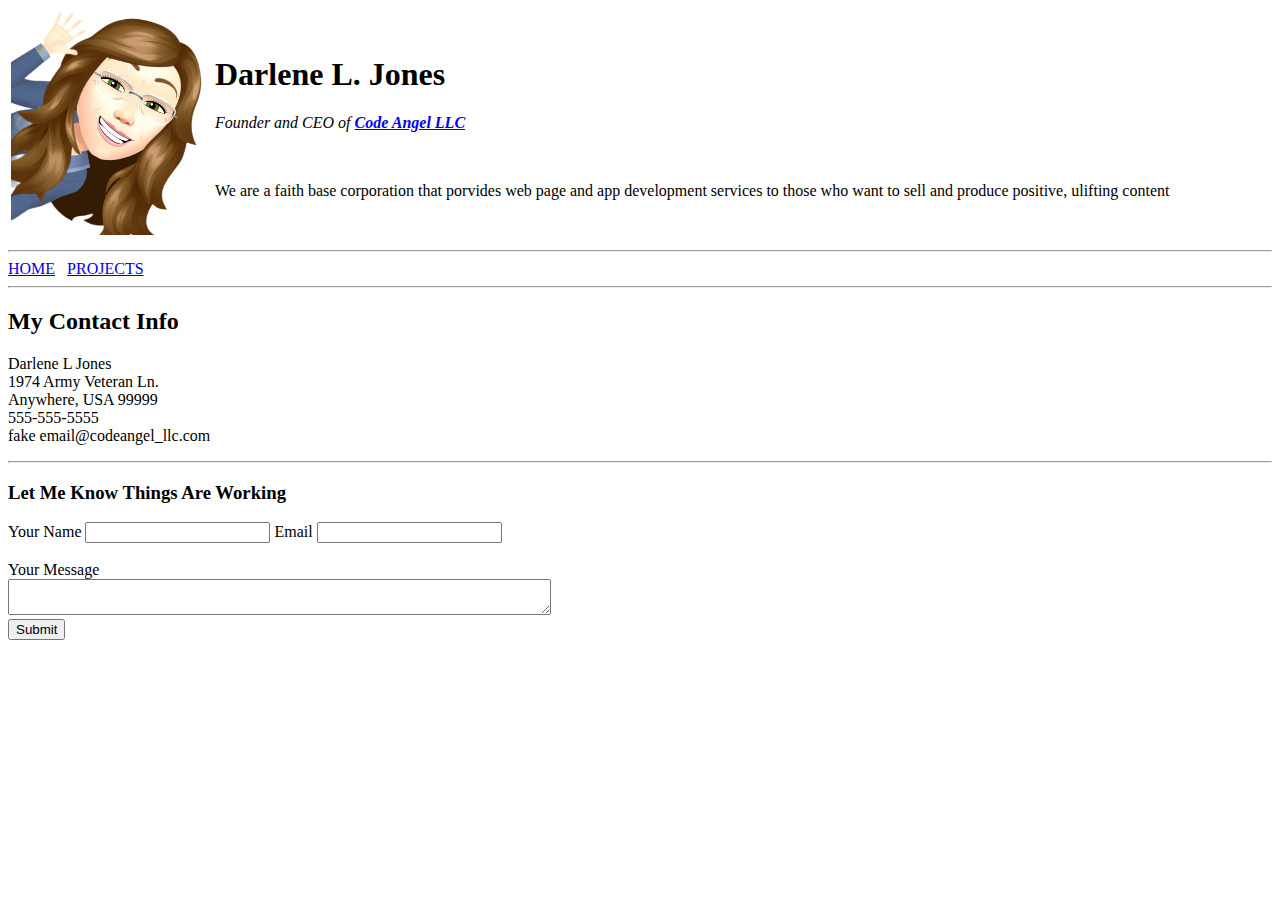
==== contact.html @ 93d8a47f "Added Initial CV Files Reboot" ====
<!DOCTYPE html>
<html lang="en" dir="ltr">
  <head>
    <meta charset="utf-8">
    <title>Code Angel</title>
  </head>
  <body>
    <table>
      <tr>
        <td><img src="mycartoon_thumbnail.png" alt="Cartoon Photo of Darlene"></td>
        <td>
          <h1>Darlene L. Jones</h1>
          <p><em>Founder and CEO of <strong><a href="https://www.linkedin.com/in/darlene-jones-131a52138/">Code Angel LLC</a></strong></em></p>
          <br>
          <p>We are a faith base corporation that porvides web page and app development services to those who want to sell and produce positive, ulifting content</p>
        </td>
      </tr>
    </table>
    <hr>
    <a href="index.html">HOME</a>&nbsp;&nbsp;&nbsp;<a href="content.html">PROJECTS</a>
    <hr>
    <h2>My Contact Info</h2>
    <p>Darlene L Jones<br>1974 Army Veteran Ln.<br>Anywhere, USA 99999<br>555-555-5555<br>fake email@codeangel_llc.com</p>
    <hr>
    <h3>Let Me Know Things Are Working</h3>
    <form class="" action="mailto:ak.phoenix.rising@gmail.com" method="post" enctype="text/plain">
      <label>Your Name</label>
      <input type="text" name="yourName" value="">
      <label>Email</label>
      <input type="email"&nbsp;&nbsp;name="yourEmail" value=""><br>
      <br>
      <label>Your Message</label><br>
      <textarea name="yourMessage" rows="2" cols="65"></textarea>
      <br>
      <button>Submit</button>
    </form>
  </body>
</html>
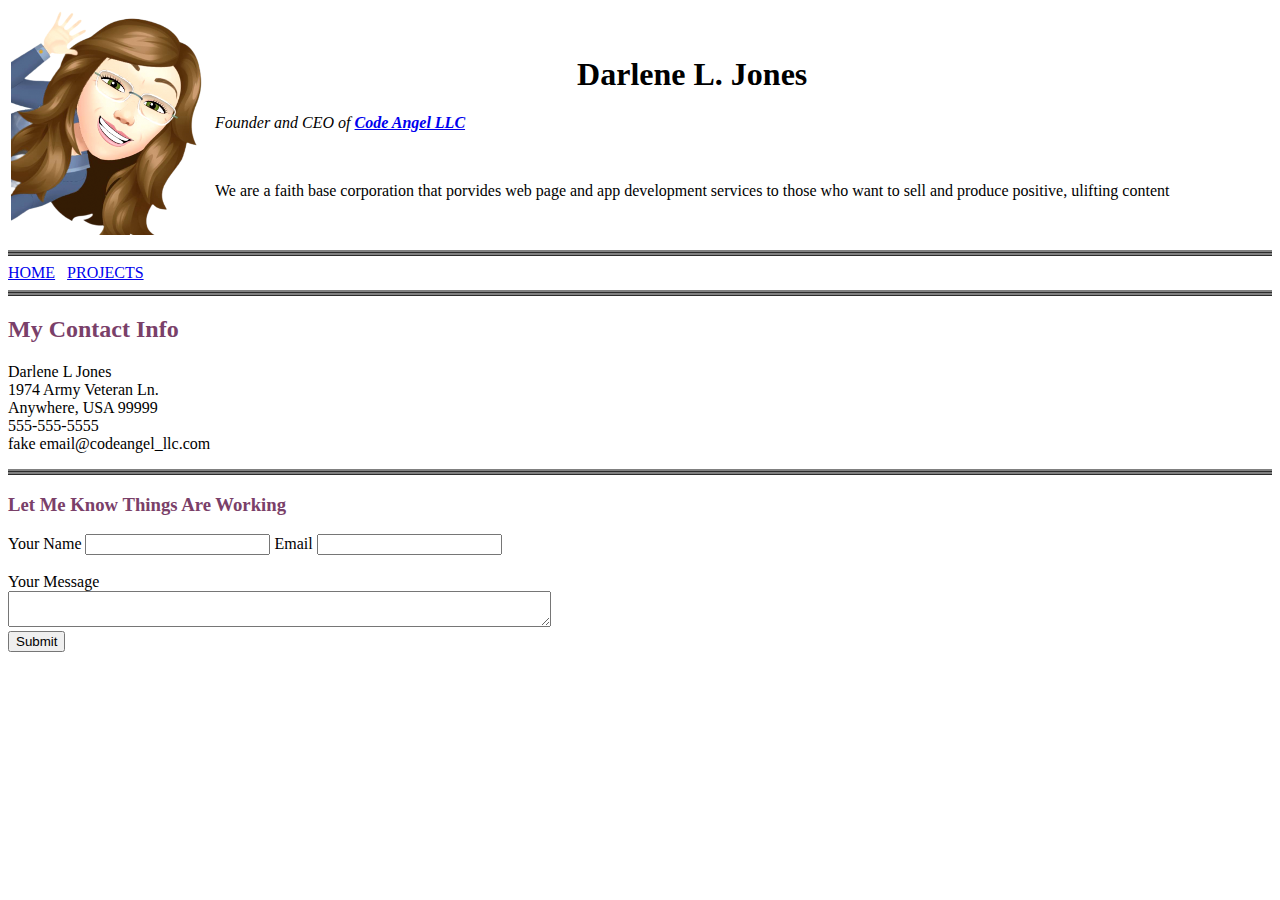
==== commit 79577a80: "added css link" ====
--- a/contact.html
+++ b/contact.html
@@ -3,6 +3,7 @@
   <head>
     <meta charset="utf-8">
     <title>Code Angel</title>
+    <link rel="stylesheet" href="styles.css">
   </head>
   <body>
     <table>
--- a/styles.css
+++ b/styles.css
@@ -0,0 +1,30 @@
+body {
+  background-color: white;
+}
+
+h1 {
+  color: #513252
+  text-shadow: 1px 1px 1px grey, 2px 2px 1px grey;
+  front-size: 4rem;
+  text-align: center;
+}
+
+h2 {
+  color: #7A4069;
+}
+
+h3 {
+  color: #7A4069;
+}
+
+hr {
+  border-style: none;
+  border-top-style: ridge;
+  border-color: grey;
+  border-width: 3px;
+  border-bottom-style: ridge;
+}
+
+img {
+  height: 175
+}
